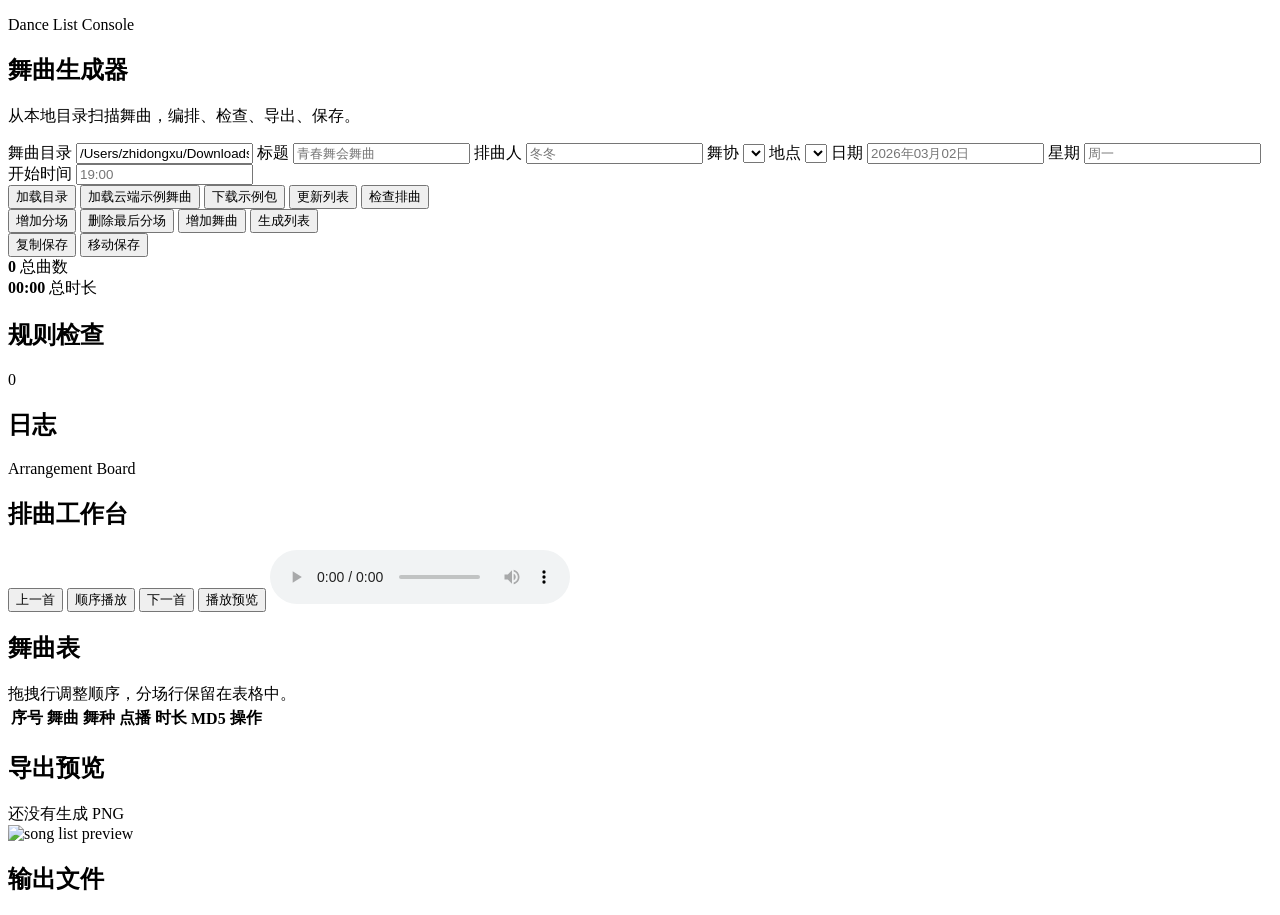
==== dance_generator_rebuilt/web_static/index.html @ b9c37797 "add cloud sample music pack entry" ====
<!doctype html>
<html lang="zh-CN">
<head>
  <meta charset="utf-8">
  <meta name="viewport" content="width=device-width, initial-scale=1">
  <title>舞曲生成器 Web</title>
  <link rel="stylesheet" href="/static/styles.css">
</head>
<body>
  <div class="page-shell">
    <aside class="control-panel">
      <div class="panel-head">
        <p class="eyebrow">Dance List Console</p>
        <h1>舞曲生成器</h1>
        <p class="subtle">从本地目录扫描舞曲，编排、检查、导出、保存。</p>
      </div>

      <section class="card meta-card">
        <div class="field-grid">
          <label>
            <span>舞曲目录</span>
            <input id="pathInput" type="text" placeholder="/Users/zhidongxu/Downloads/1.24" value="/Users/zhidongxu/Downloads/1.24">
          </label>
          <label>
            <span>标题</span>
            <input id="titleInput" type="text" placeholder="青春舞会舞曲">
          </label>
          <label>
            <span>排曲人</span>
            <input id="authorInput" type="text" placeholder="冬冬">
          </label>
          <label>
            <span>舞协</span>
            <select id="clubInput"></select>
          </label>
          <label>
            <span>地点</span>
            <select id="placeInput"></select>
          </label>
          <label>
            <span>日期</span>
            <input id="dateInput" type="text" placeholder="2026年03月02日">
          </label>
          <label>
            <span>星期</span>
            <input id="weekdayInput" type="text" placeholder="周一">
          </label>
          <label>
            <span>开始时间</span>
            <input id="timeInput" type="text" placeholder="19:00">
          </label>
        </div>
        <div class="button-row">
          <button class="primary" id="loadBtn">加载目录</button>
          <button id="loadCloudBtn">加载云端示例舞曲</button>
          <button id="downloadCloudBtn">下载示例包</button>
          <button id="syncBtn">更新列表</button>
          <button id="checkBtn">检查排曲</button>
        </div>
        <div class="button-row">
          <button id="addPartBtn">增加分场</button>
          <button id="deletePartBtn">删除最后分场</button>
          <button id="addSongBtn">增加舞曲</button>
          <button id="exportBtn">生成列表</button>
        </div>
        <div class="button-row">
          <button id="saveCopyBtn">复制保存</button>
          <button id="saveMoveBtn">移动保存</button>
        </div>
      </section>

      <section class="card stats-card">
        <div class="stat-strip">
          <div>
            <strong id="countStat">0</strong>
            <span>总曲数</span>
          </div>
          <div>
            <strong id="durationStat">00:00</strong>
            <span>总时长</span>
          </div>
        </div>
        <ul class="distribution-list" id="distributionList"></ul>
      </section>

      <section class="card issues-card">
        <div class="section-title">
          <h2>规则检查</h2>
          <span id="issueBadge">0</span>
        </div>
        <div id="issues"></div>
      </section>

      <section class="card log-card">
        <div class="section-title">
          <h2>日志</h2>
        </div>
        <div id="log"></div>
      </section>
    </aside>

    <main class="workspace">
      <section class="hero card">
        <div>
          <p class="eyebrow">Arrangement Board</p>
          <h2>排曲工作台</h2>
        </div>
        <div class="hero-actions">
          <button id="prevBtn">上一首</button>
          <button id="sequencePlayBtn">顺序播放</button>
          <button id="nextBtn">下一首</button>
          <button id="playToggleBtn">播放预览</button>
          <audio id="audioPlayer" controls></audio>
        </div>
      </section>

      <section class="card table-card">
        <div class="section-title">
          <h2>舞曲表</h2>
          <span>拖拽行调整顺序，分场行保留在表格中。</span>
        </div>
        <div class="table-wrap">
          <table id="songsTable">
            <thead>
              <tr>
                <th>序号</th>
                <th>舞曲</th>
                <th>舞种</th>
                <th>点播</th>
                <th>时长</th>
                <th>MD5</th>
                <th>操作</th>
              </tr>
            </thead>
            <tbody id="songsBody"></tbody>
          </table>
        </div>
      </section>

      <section class="preview-grid">
        <section class="card preview-card">
          <div class="section-title">
            <h2>导出预览</h2>
            <span id="previewCaption">还没有生成 PNG</span>
          </div>
          <img id="previewImage" alt="song list preview">
        </section>
        <section class="card files-card">
          <div class="section-title">
            <h2>输出文件</h2>
          </div>
          <ul id="exportedFiles"></ul>
        </section>
      </section>
    </main>
  </div>

  <script src="/static/app.js"></script>
</body>
</html>
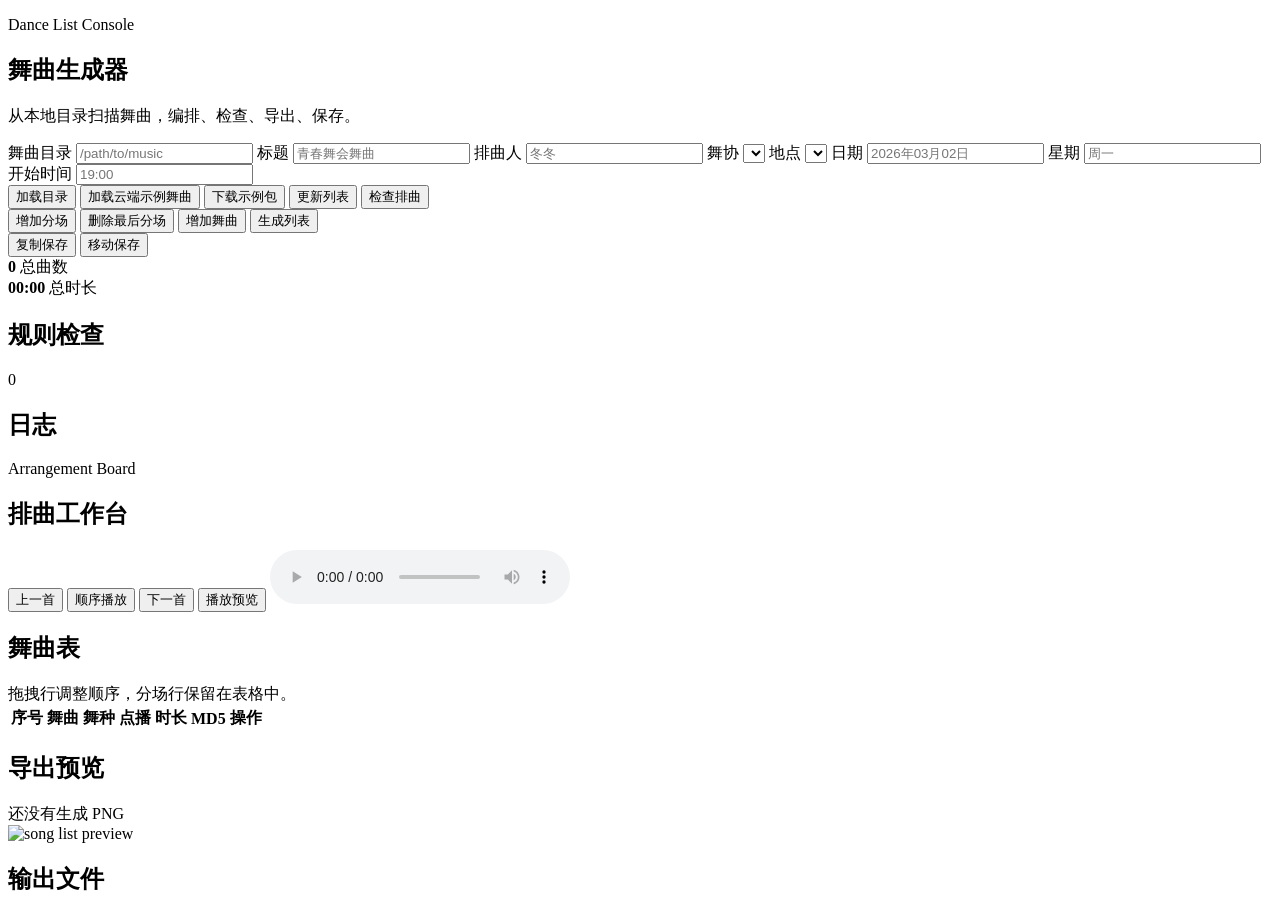
==== commit 3c3b960c: "revert default music directory input" ====
--- a/dance_generator_rebuilt/web_static/index.html
+++ b/dance_generator_rebuilt/web_static/index.html
@@ -19,7 +19,7 @@
         <div class="field-grid">
           <label>
             <span>舞曲目录</span>
-            <input id="pathInput" type="text" placeholder="/Users/zhidongxu/Downloads/1.24" value="/Users/zhidongxu/Downloads/1.24">
+            <input id="pathInput" type="text" placeholder="/path/to/music">
           </label>
           <label>
             <span>标题</span>
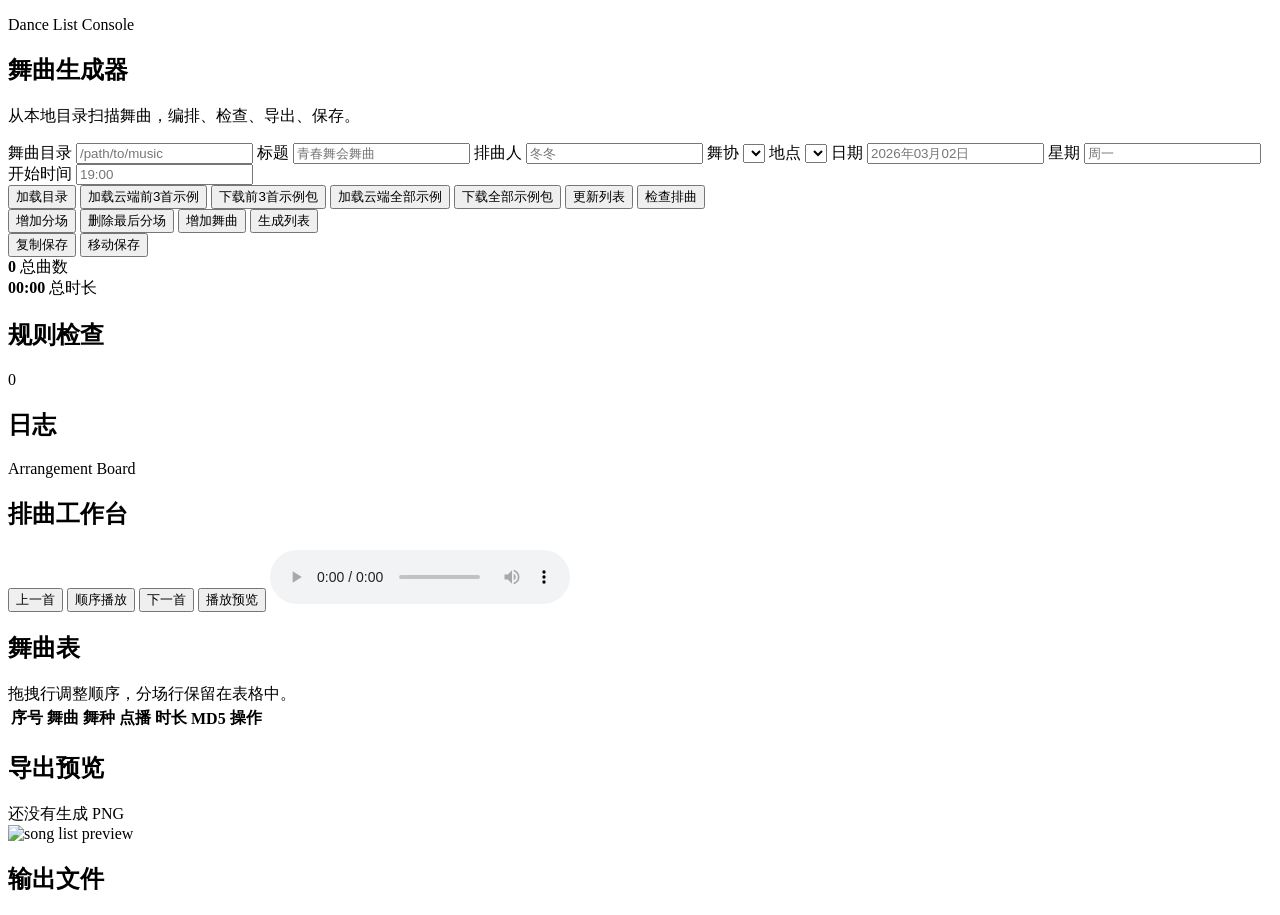
==== commit 8af34d95: "change cloud sample from top 5 to top 3" ====
--- a/dance_generator_rebuilt/web_static/index.html
+++ b/dance_generator_rebuilt/web_static/index.html
@@ -52,8 +52,10 @@
         </div>
         <div class="button-row">
           <button class="primary" id="loadBtn">加载目录</button>
-          <button id="loadCloudBtn">加载云端示例舞曲</button>
-          <button id="downloadCloudBtn">下载示例包</button>
+          <button id="loadCloudBtn">加载云端前3首示例</button>
+          <button id="downloadCloudBtn">下载前3首示例包</button>
+          <button id="loadCloudFullBtn">加载云端全部示例</button>
+          <button id="downloadCloudFullBtn">下载全部示例包</button>
           <button id="syncBtn">更新列表</button>
           <button id="checkBtn">检查排曲</button>
         </div>
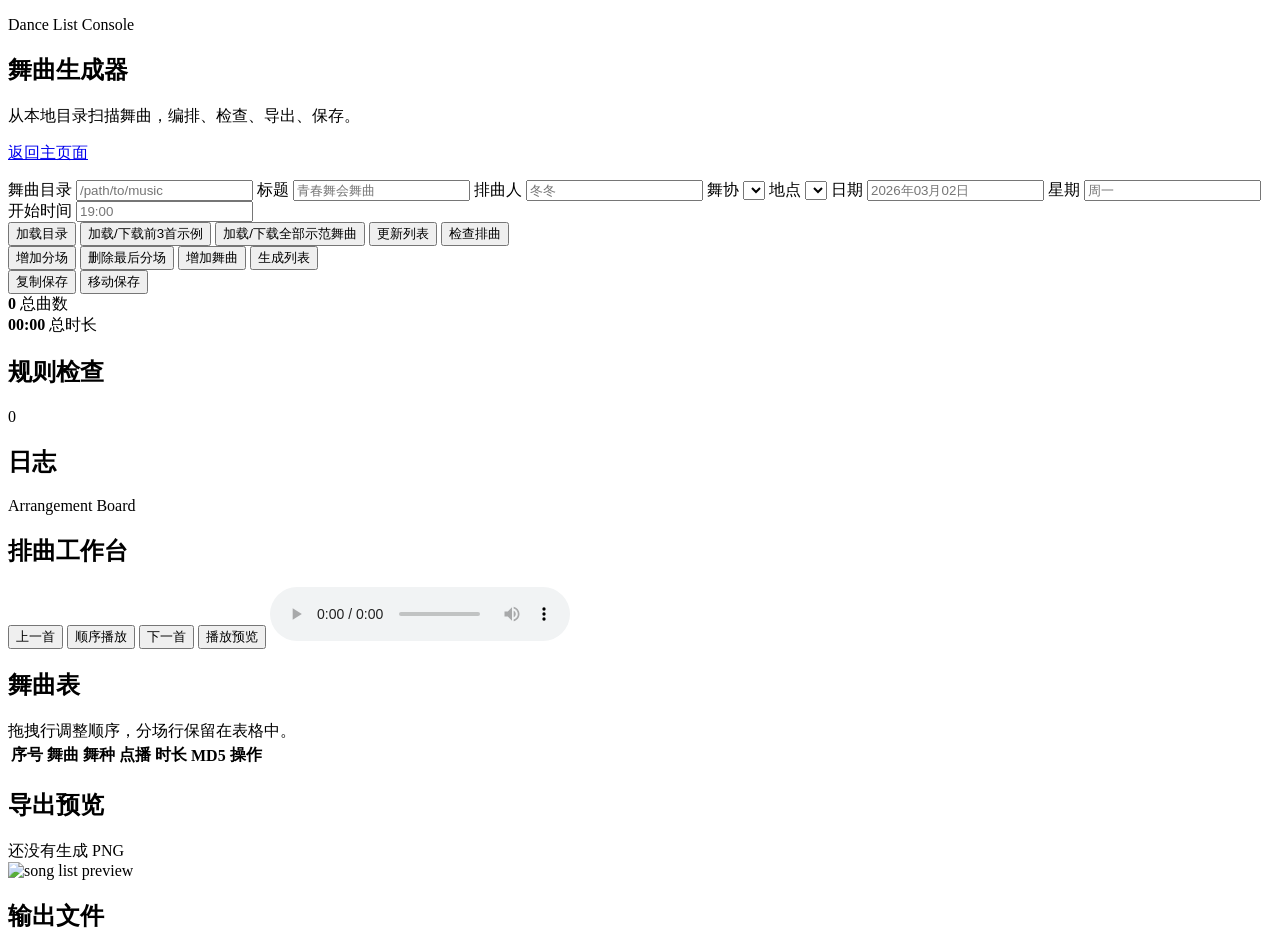
==== commit 29dddaa4: "add home links across subpages" ====
--- a/dance_generator_rebuilt/web_static/index.html
+++ b/dance_generator_rebuilt/web_static/index.html
@@ -13,6 +13,7 @@
         <p class="eyebrow">Dance List Console</p>
         <h1>舞曲生成器</h1>
         <p class="subtle">从本地目录扫描舞曲，编排、检查、导出、保存。</p>
+        <p><a class="home-link" href="../standalone.html">返回主页面</a></p>
       </div>
 
       <section class="card meta-card">
@@ -52,10 +53,8 @@
         </div>
         <div class="button-row">
           <button class="primary" id="loadBtn">加载目录</button>
-          <button id="loadCloudBtn">加载云端前3首示例</button>
-          <button id="downloadCloudBtn">下载前3首示例包</button>
-          <button id="loadCloudFullBtn">加载云端全部示例</button>
-          <button id="downloadCloudFullBtn">下载全部示例包</button>
+          <button id="loadCloudBtn">加载/下载前3首示例</button>
+          <button id="loadCloudFullBtn">加载/下载全部示范舞曲</button>
           <button id="syncBtn">更新列表</button>
           <button id="checkBtn">检查排曲</button>
         </div>
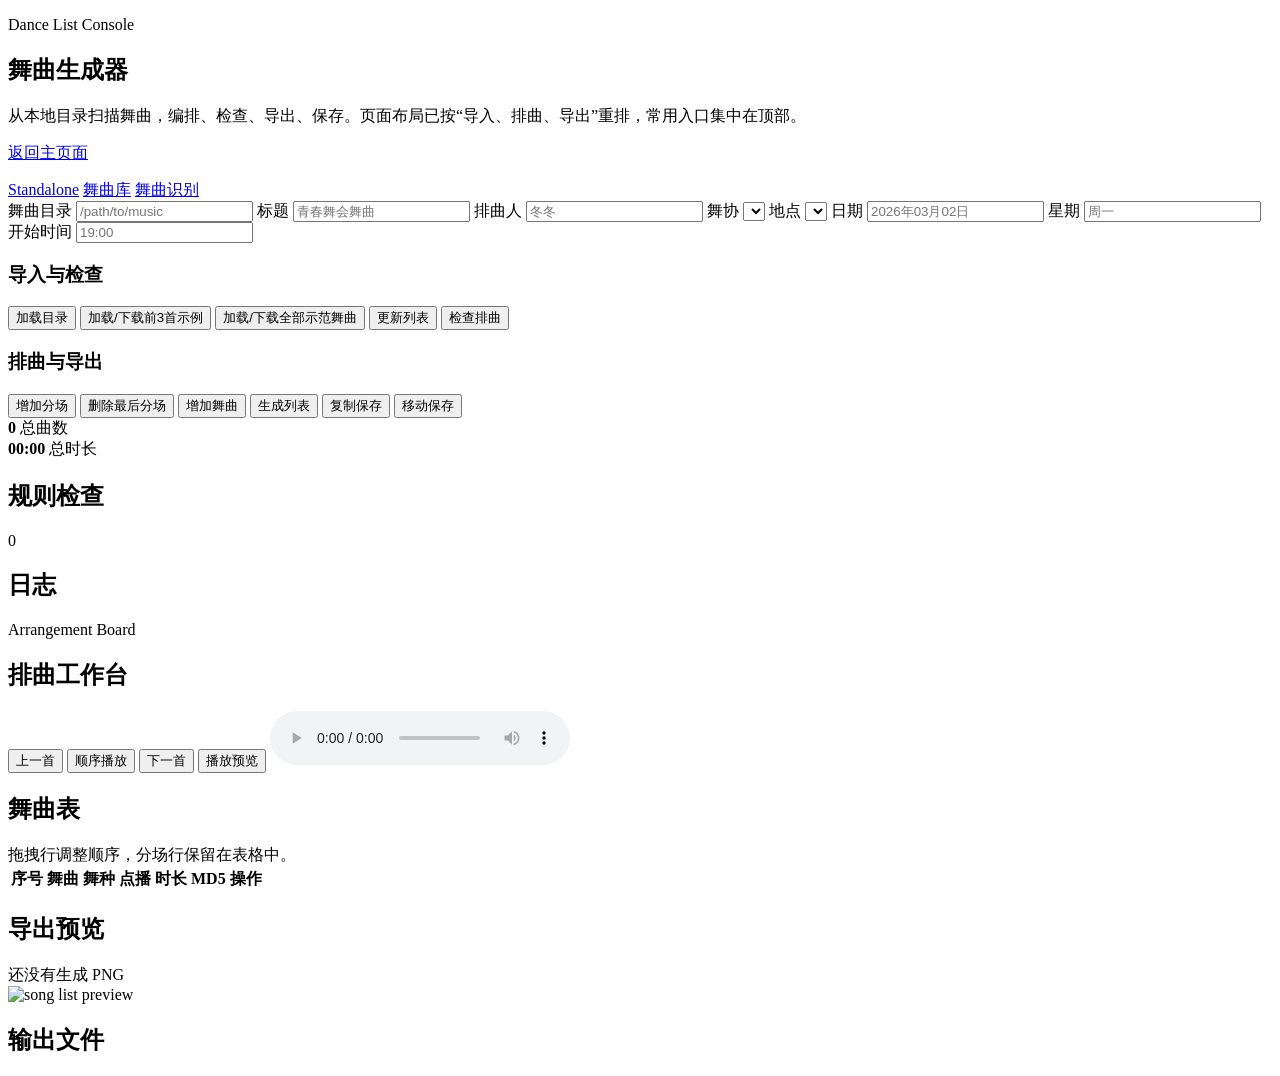
==== commit e38783fe: "polish dance app ui and add tests" ====
--- a/dance_generator_rebuilt/web_static/index.html
+++ b/dance_generator_rebuilt/web_static/index.html
@@ -12,8 +12,13 @@
       <div class="panel-head">
         <p class="eyebrow">Dance List Console</p>
         <h1>舞曲生成器</h1>
-        <p class="subtle">从本地目录扫描舞曲，编排、检查、导出、保存。</p>
+        <p class="subtle">从本地目录扫描舞曲，编排、检查、导出、保存。页面布局已按“导入、排曲、导出”重排，常用入口集中在顶部。</p>
         <p><a class="home-link" href="../standalone.html">返回主页面</a></p>
+        <nav class="quick-links" aria-label="页面导航">
+          <a class="quick-link" href="../standalone.html">Standalone</a>
+          <a class="quick-link" href="./library.html">舞曲库</a>
+          <a class="quick-link" href="./recognizer.html">舞曲识别</a>
+        </nav>
       </div>
 
       <section class="card meta-card">
@@ -51,22 +56,28 @@
             <input id="timeInput" type="text" placeholder="19:00">
           </label>
         </div>
-        <div class="button-row">
-          <button class="primary" id="loadBtn">加载目录</button>
-          <button id="loadCloudBtn">加载/下载前3首示例</button>
-          <button id="loadCloudFullBtn">加载/下载全部示范舞曲</button>
-          <button id="syncBtn">更新列表</button>
-          <button id="checkBtn">检查排曲</button>
-        </div>
-        <div class="button-row">
-          <button id="addPartBtn">增加分场</button>
-          <button id="deletePartBtn">删除最后分场</button>
-          <button id="addSongBtn">增加舞曲</button>
-          <button id="exportBtn">生成列表</button>
-        </div>
-        <div class="button-row">
-          <button id="saveCopyBtn">复制保存</button>
-          <button id="saveMoveBtn">移动保存</button>
+        <div class="action-sections">
+          <section class="action-group">
+            <h3>导入与检查</h3>
+            <div class="button-row">
+              <button class="primary" id="loadBtn">加载目录</button>
+              <button id="loadCloudBtn">加载/下载前3首示例</button>
+              <button id="loadCloudFullBtn">加载/下载全部示范舞曲</button>
+              <button id="syncBtn">更新列表</button>
+              <button id="checkBtn">检查排曲</button>
+            </div>
+          </section>
+          <section class="action-group">
+            <h3>排曲与导出</h3>
+            <div class="button-row">
+              <button id="addPartBtn">增加分场</button>
+              <button id="deletePartBtn">删除最后分场</button>
+              <button id="addSongBtn">增加舞曲</button>
+              <button id="exportBtn">生成列表</button>
+              <button id="saveCopyBtn">复制保存</button>
+              <button id="saveMoveBtn">移动保存</button>
+            </div>
+          </section>
         </div>
       </section>
 
